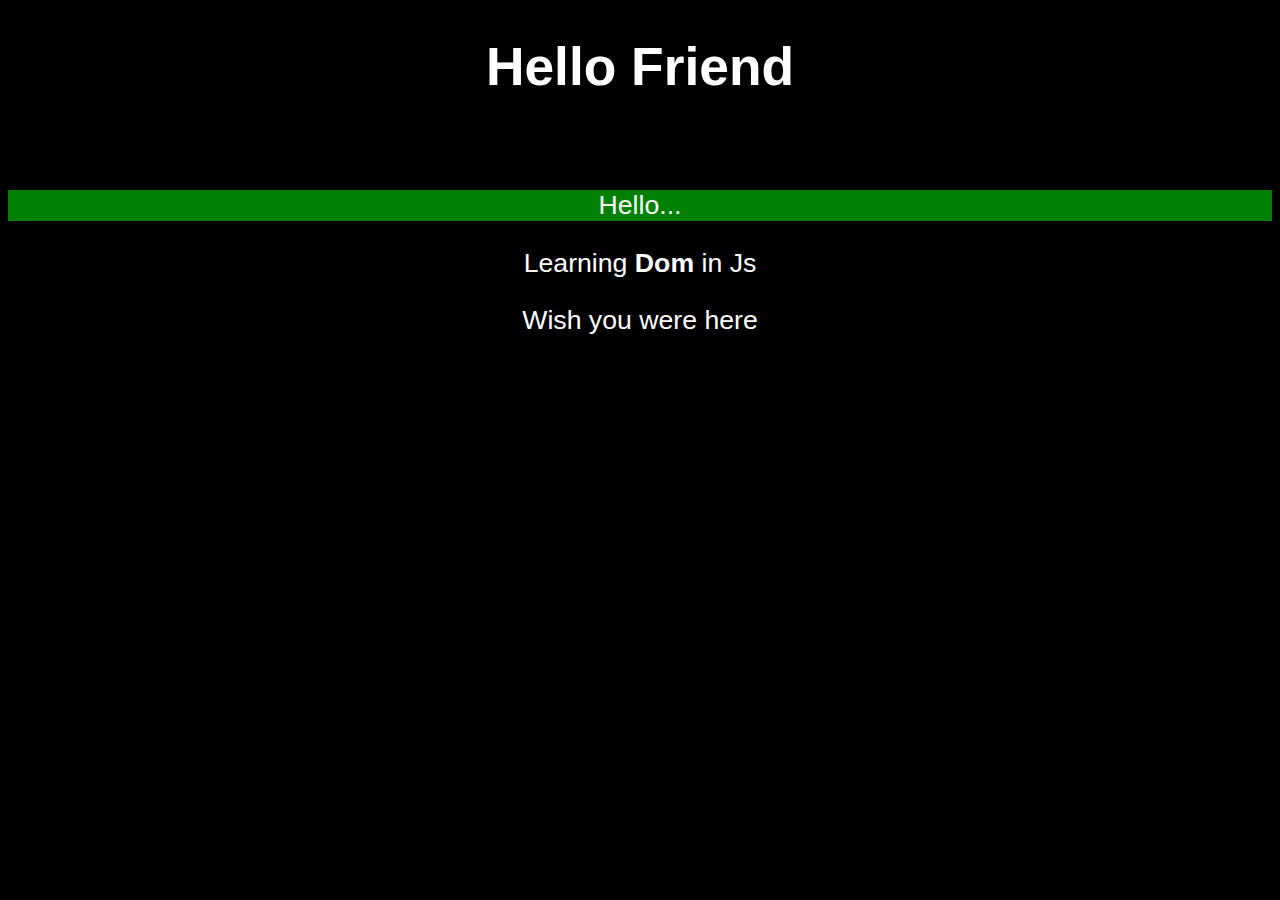
==== #4/ex007.html @ c1448eb0 "Dom" ====
<!-- Exercicios da aula 09 -->
<!DOCTYPE html>
<html lang="en">
<head>
    <meta charset="UTF-8">
    <meta name="viewport" content="width=device-width, initial-scale=1.0">
    <meta http-equiv="X-UA-Compatible" content="ie=edge">
    <title>Document</title>
    <style>
        body{
            background-color: rgb(105, 105, 173);
            color: white;
            font: normal 20pt Arial;
            text-align: center;
        }
    </style>
</head>
<body>
    <h1>Hello Friend</h1>
    <p>Wish you were here</p>
    <div id="msg">Toch me</div>
    <p>Learning <strong>Dom</strong> in Js</p>
    <script>
        //window.document.write('Olá, Mundo!');

        // Selecionando

        // por Marca
        var corpo = window.document.body
        var p1 = window.document.getElementsByTagName('p')[0]; // pegar elemento pela tag
        window.document.write(p1.innerText); // Escrever texto na tela
        corpo.style.background = 'black';
        p1.style.color = 'black';
        //innerText - pega apenas o texto
        //innerHTML - pega todo o conteudo 


        // por Id 

        var d = window.document.getElementById('msg')
        d.style.background = 'green';
        d.innerText = 'Hello...'
    </script>
</body> 
</html>
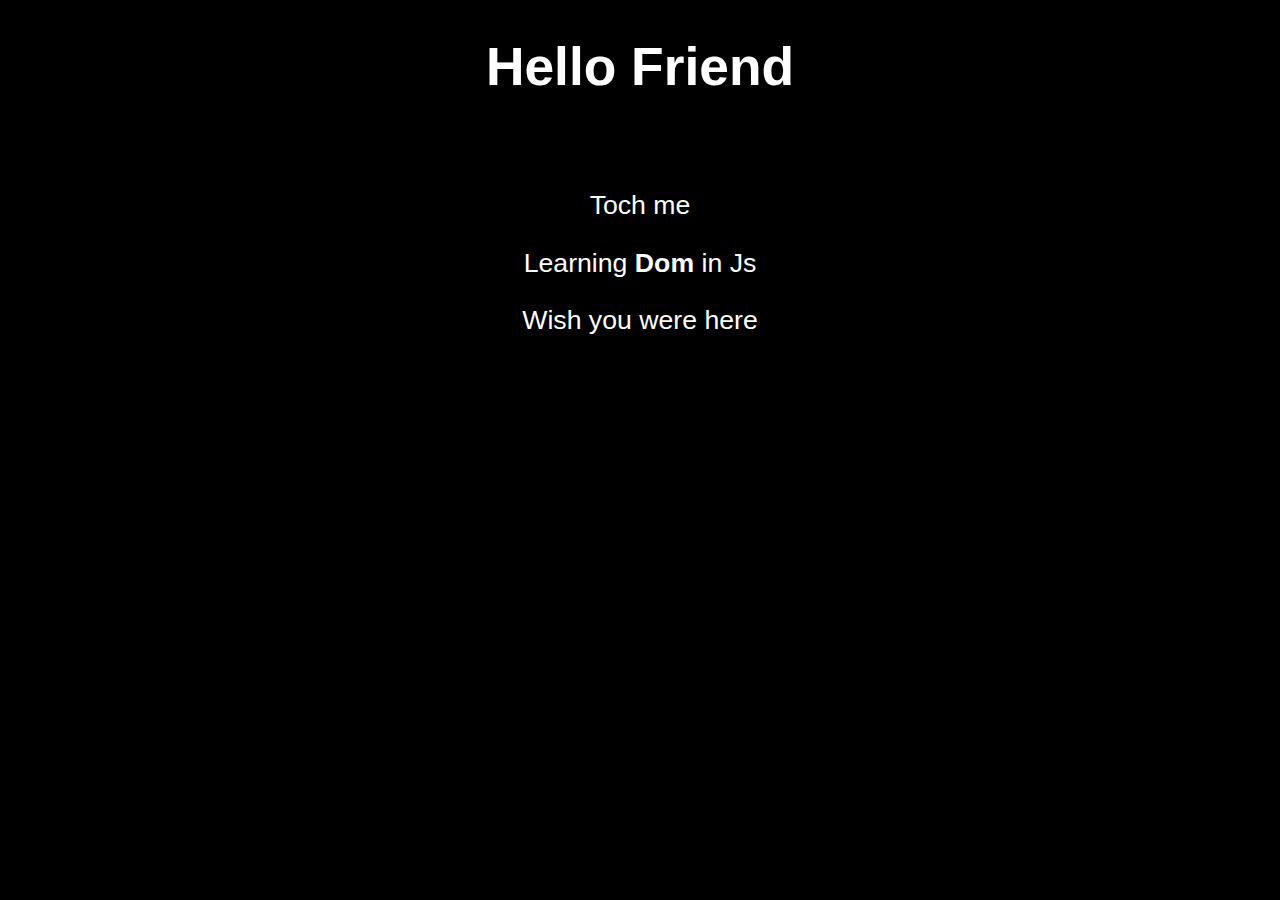
==== commit 083ed656: "Dom," ====
--- a/#4/ex007.html
+++ b/#4/ex007.html
@@ -37,9 +37,23 @@
 
         // por Id 
 
-        var d = window.document.getElementById('msg')
-        d.style.background = 'green';
-        d.innerText = 'Hello...'
+        // var d = window.document.getElementById('msg')
+        // d.style.background = 'green';
+        // d.innerText = 'Hello...'
+
+
+        // por name
+
+        var d = window.document.getElementsByName('') // se tiver Elements é necessário colocar []
+        d.innerText = 'Olá!'
+
+        // por classe
+
+        window.document.getElementsByClassName('');
+    
+        // por selector por id
+        var d = window.document.querySelector('div#msg')
+        
     </script>
 </body> 
 </html>